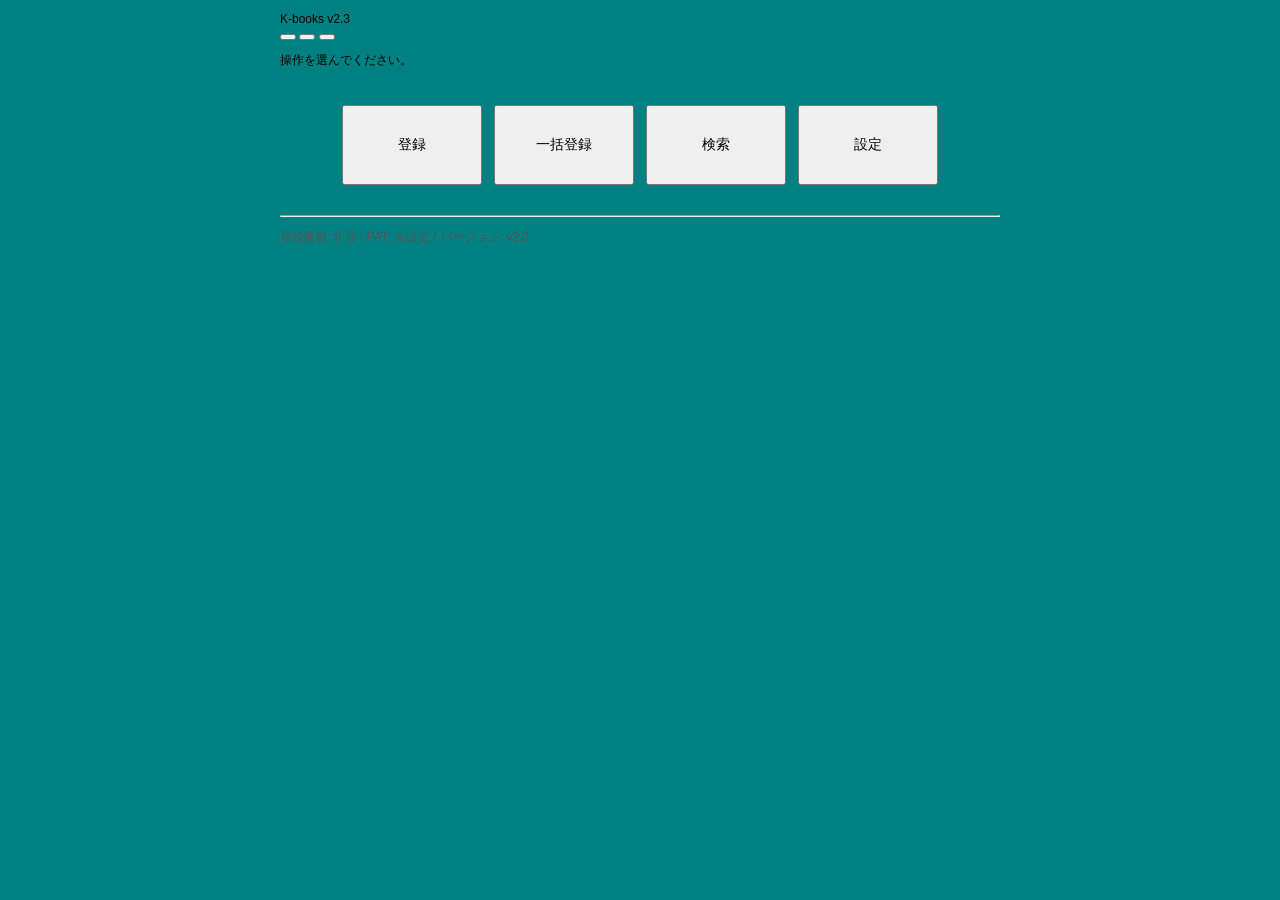
==== index.html @ 1d9578d5 "fix: スマホでテキストボックス・項目名のガタつきを抑える - @media を 480→600px に広げ(横向きスマホ・小型タブレットも対象に) - field-row を flex-wrap " ====
<!doctype html>
<html lang="ja">
<head>
<meta charset="utf-8">
<meta name="viewport" content="width=device-width, initial-scale=1">
<meta http-equiv="Cache-Control" content="no-cache, no-store, must-revalidate">
<meta http-equiv="Pragma" content="no-cache">
<meta http-equiv="Expires" content="0">
<title>K-books</title>
<link rel="icon" href="./favicon.ico" sizes="any">
<link rel="icon" type="image/svg+xml" href="./favicon.svg">
<link rel="apple-touch-icon" href="./apple-touch-icon.png">
<link rel="manifest" href="./manifest.json">
<link rel="stylesheet" href="./assets/98.css?v=2.3">
<link rel="stylesheet" href="./assets/app.css?v=2.3">
<script src="./assets/config.js?v=2.3"></script>
</head>
<body>
<div class="window">
  <div class="title-bar">
    <div class="title-bar-text">K-books</div>
    <div class="title-bar-controls">
      <button aria-label="Minimize"></button>
      <button aria-label="Maximize"></button>
      <button aria-label="Close"></button>
    </div>
  </div>
  <div class="window-body">
    <p>操作を選んでください。</p>
    <div class="menu-buttons">
      <button onclick="location.href='./register.html'">登録</button>
      <button onclick="location.href='./bulk.html'">一括登録</button>
      <button onclick="location.href='./search.html'">検索</button>
      <button onclick="location.href='./settings.html'">設定</button>
    </div>
    <hr>
    <p class="muted" id="status">読み込み中...</p>
    <div id="recent" style="margin-top:8px;"></div>
  </div>
</div>

<script type="module">
  import { fetchData, getPAT } from './assets/core.js?v=2.3';
  const status = document.getElementById('status');
  const recent = document.getElementById('recent');
  const data = await fetchData();
  const n = data.items.length;
  const pat = getPAT() ? '設定済' : '未設定';
  status.textContent = `登録冊数: ${n} 冊  /  PAT: ${pat}  /  バージョン: ${window.APP_CONFIG.version}`;

  const recentItems = data.items
    .filter(i => i.acquiredAt)
    .sort((a, b) => (b.acquiredAt || '').localeCompare(a.acquiredAt || ''))
    .slice(0, 5);
  if (recentItems.length > 0) {
    const esc = s => String(s ?? '').replace(/[&<>"']/g, c => ({'&':'&amp;','<':'&lt;','>':'&gt;','"':'&quot;',"'":'&#39;'}[c]));
    let html = '<p class="muted">最近の登録 (上位5件)</p>';
    html += '<table border="1"><thead><tr><th>登録日</th><th>シリーズ</th><th>巻</th><th>登録者</th></tr></thead><tbody>';
    for (const it of recentItems) {
      html += `<tr><td>${esc(it.acquiredAt)}</td><td>${esc(it.series)}</td><td>${it.volume ?? ''}</td><td>${esc(it.addedBy || '')}</td></tr>`;
    }
    html += '</tbody></table>';
    recent.innerHTML = html;
  }
</script>
</body>
</html>
---- assets/app.css ----
html, body {
  font-family: "MS UI Gothic", "ＭＳ Ｐゴシック", "Osaka", "Hiragino Sans", sans-serif;
  font-size: 12px;
  background: #008080;
  margin: 0;
  padding: 0;
}

body {
  padding: 12px;
  min-height: 100vh;
  box-sizing: border-box;
}

.window {
  max-width: 720px;
  margin: 0 auto;
}

.window-body {
  font-family: "MS UI Gothic", "ＭＳ Ｐゴシック", "Osaka", "Hiragino Sans", sans-serif;
}

table {
  border-collapse: collapse;
  font-family: "MS UI Gothic", "ＭＳ Ｐゴシック", "Osaka", "Hiragino Sans", sans-serif;
  font-size: 12px;
  width: 100%;
  table-layout: auto;
}

table th, table td {
  border: 1px solid #808080;
  padding: 2px 6px;
  vertical-align: top;
  text-align: left;
  white-space: normal;
  word-break: break-word;
  overflow-wrap: anywhere;
}

table th {
  background: #c0c0c0;
}

.field-row {
  margin: 6px 0;
}

.field-row label {
  display: inline-block;
  width: 110px;
}

.field-row input[type="text"],
.field-row input[type="number"],
.field-row textarea,
.field-row select {
  font-family: "MS UI Gothic", "ＭＳ Ｐゴシック", "Osaka", "Hiragino Sans", sans-serif;
  font-size: 12px;
  width: calc(100% - 120px);
  max-width: 360px;
}

.field-row textarea {
  height: 60px;
  vertical-align: top;
}

.button-row {
  margin-top: 12px;
  display: flex;
  gap: 6px;
  flex-wrap: wrap;
}

.menu-buttons {
  display: flex;
  gap: 12px;
  flex-wrap: wrap;
  justify-content: center;
  padding: 24px 0;
}

.menu-buttons button {
  width: 140px;
  height: 80px;
  font-size: 14px;
}

.suggest-list {
  margin-top: 8px;
  max-height: 360px;
  overflow-y: auto;
  border: 1px solid #808080;
  background: #fff;
}

.suggest-item {
  padding: 4px 8px;
  border-bottom: 1px solid #c0c0c0;
  cursor: pointer;
}

.suggest-item:hover {
  background: #000080;
  color: #fff;
}

.muted {
  color: #555;
}

.error {
  color: #8b0000;
}

#reader {
  width: 100%;
  max-width: 360px;
}

.qr-area {
  text-align: center;
  padding: 12px;
}

.qr-area canvas {
  border: 1px solid #000;
  background: #fff;
}

.warn {
  background: #ffffc0;
  border: 1px solid #808080;
  padding: 6px 8px;
  margin: 8px 0;
}

.title-bar-text {
  font-family: "MS UI Gothic", "ＭＳ Ｐゴシック", "Osaka", "Hiragino Sans", sans-serif !important;
}

.cover-thumb {
  width: 40px;
  height: auto;
  vertical-align: middle;
}

.date-pick-wrap {
  position: relative;
  display: inline-block;
  vertical-align: middle;
}
.date-pick-wrap > button {
  pointer-events: none;
}
.date-pick-wrap > input[type="date"] {
  position: absolute;
  left: 0;
  top: 0;
  width: 100%;
  height: 100%;
  min-width: 32px;
  opacity: 0;
  cursor: pointer;
  border: 0;
  padding: 0;
  margin: 0;
  background: transparent;
  font-size: 16px;
  box-shadow: none;
}

/* スマホ・タブレット縦向け: ラベルを上、入力を下、行ごと整えてガタつき抑制 */
@media (max-width: 600px) {
  body {
    padding: 6px;
  }

  .field-row {
    flex-wrap: wrap;
    align-items: center;
  }
  /* ラベルは独立行に */
  .field-row > label {
    flex: 1 0 100%;
    width: auto;
    margin-bottom: 2px;
  }
  /* ラベル直後の要素は行頭なので左マージン消す */
  .field-row > label + * {
    margin-left: 0;
  }
  /* テキスト系は伸びる、numberは元の幅尊重 */
  .field-row > input[type="text"],
  .field-row > input[type="email"],
  .field-row > input[type="password"],
  .field-row > input[type="search"],
  .field-row > input[type="tel"],
  .field-row > input[type="url"],
  .field-row > textarea,
  .field-row > select {
    flex: 1 1 auto;
    min-width: 0;
    width: auto;
    max-width: none;
  }
  /* iOSの自動ズーム回避と可読性確保のため入力フォントは16pxに */
  .field-row input,
  .field-row textarea,
  .field-row select {
    font-size: 16px;
  }

  .menu-buttons button {
    width: 45%;
    height: 70px;
    font-size: 14px;
  }

  /* 表セルは横幅を圧縮 */
  table { font-size: 12px; }
  table th, table td { padding: 1px 4px; }

  /* タップ領域の確保 */
  .date-pick-wrap > button {
    min-width: 40px;
    min-height: 28px;
  }
}
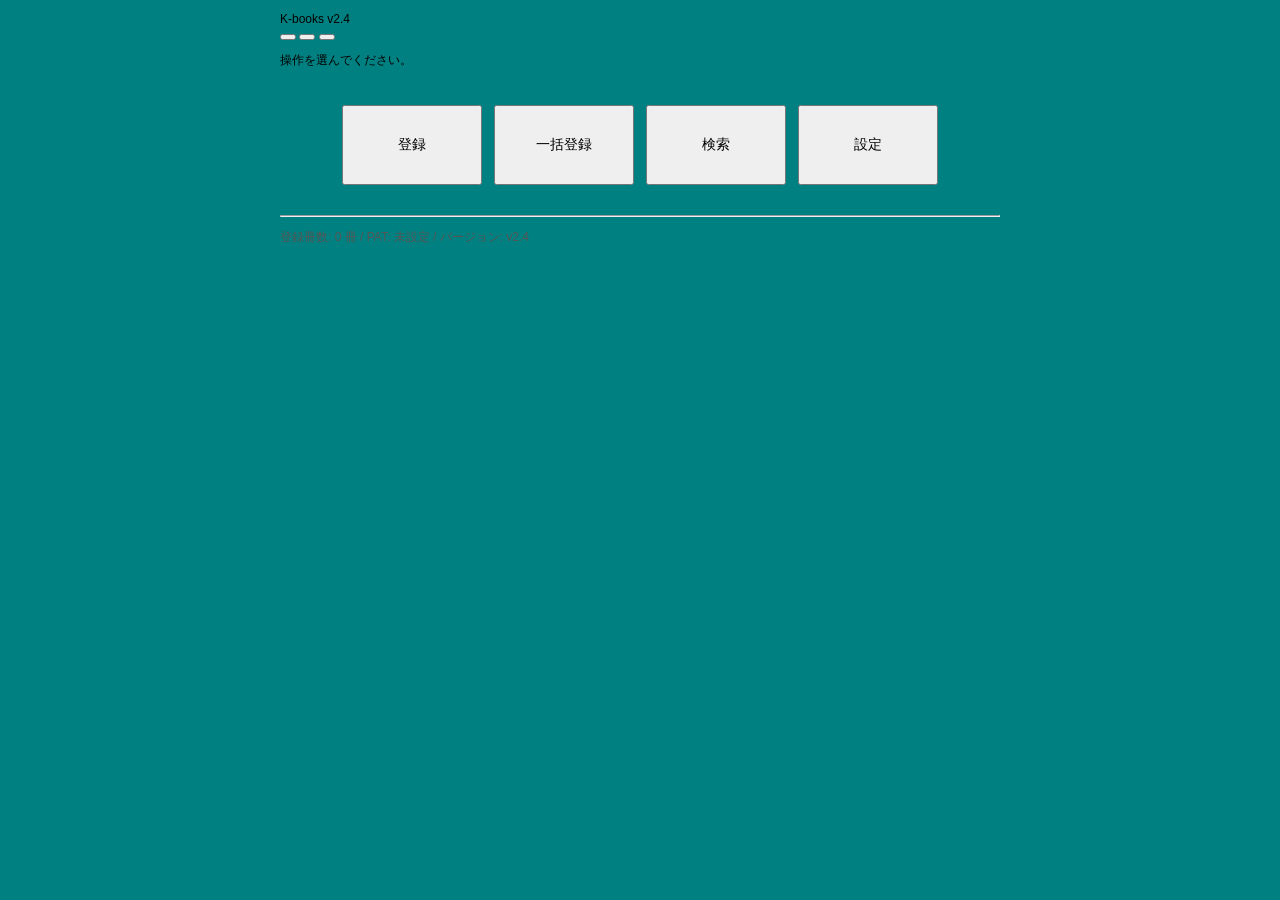
==== commit 29a5bce9: "fix: バーコードスキャンの起動成功率向上(多段フォールバック) 端末によってカメラ起動が失敗する症状の対策。core.js に startBarcodeScan / stopBarcodeScan" ====
--- a/index.html
+++ b/index.html
@@ -11,9 +11,9 @@
 <link rel="icon" type="image/svg+xml" href="./favicon.svg">
 <link rel="apple-touch-icon" href="./apple-touch-icon.png">
 <link rel="manifest" href="./manifest.json">
-<link rel="stylesheet" href="./assets/98.css?v=2.3">
-<link rel="stylesheet" href="./assets/app.css?v=2.3">
-<script src="./assets/config.js?v=2.3"></script>
+<link rel="stylesheet" href="./assets/98.css?v=2.4">
+<link rel="stylesheet" href="./assets/app.css?v=2.4">
+<script src="./assets/config.js?v=2.4"></script>
 </head>
 <body>
 <div class="window">
@@ -40,7 +40,7 @@
 </div>
 
 <script type="module">
-  import { fetchData, getPAT } from './assets/core.js?v=2.3';
+  import { fetchData, getPAT } from './assets/core.js?v=2.4';
   const status = document.getElementById('status');
   const recent = document.getElementById('recent');
   const data = await fetchData();
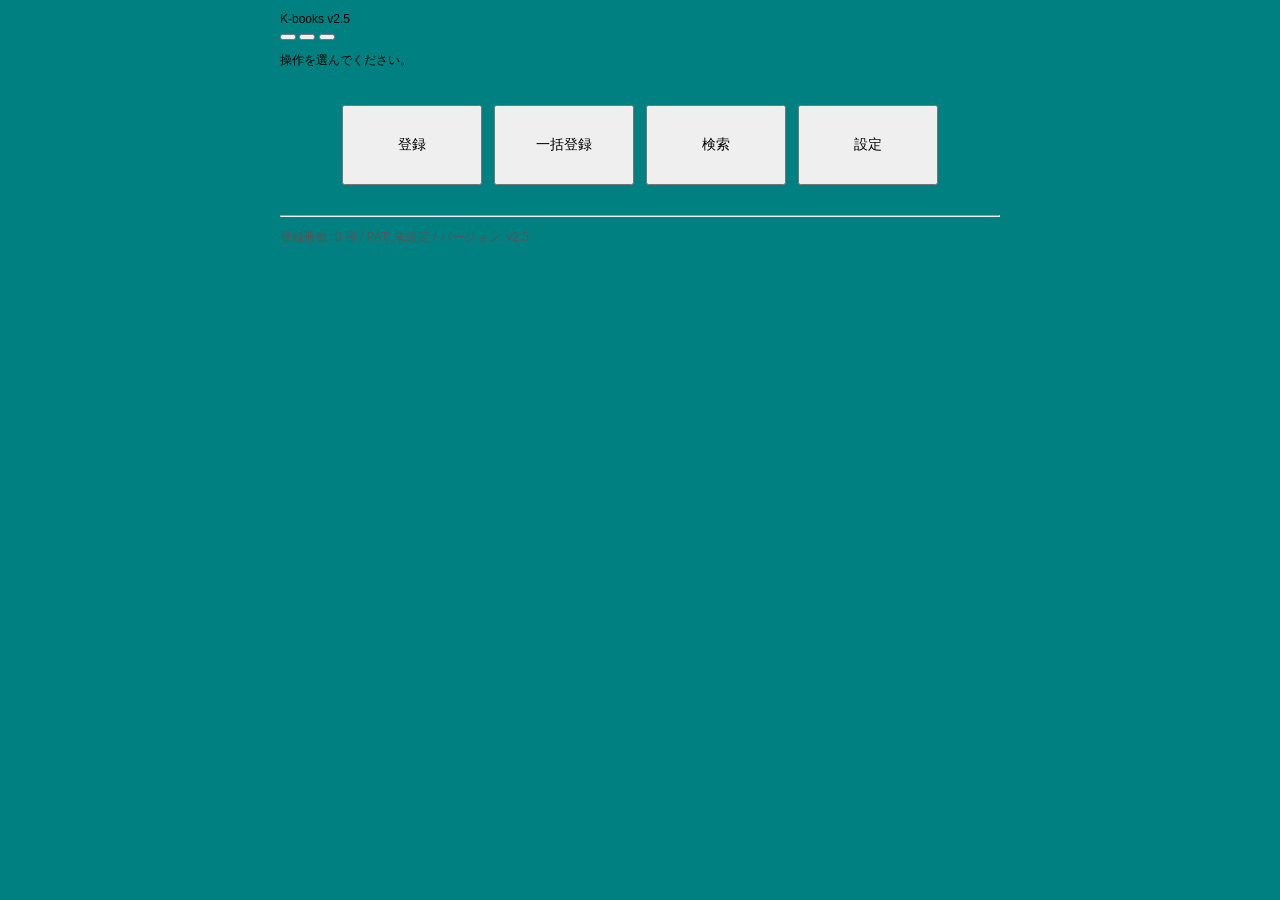
==== commit 62ee4b1f: "fix: 招待QRからPATが受信されない問題に対処 Androidの一部QRスキャナ・ブラウザがURLフラグメント(#)を落とす事例 への対策。  - 招待URLをクエリ文字列(?token=..." ====
--- a/index.html
+++ b/index.html
@@ -3,6 +3,7 @@
 <head>
 <meta charset="utf-8">
 <meta name="viewport" content="width=device-width, initial-scale=1">
+<meta name="referrer" content="no-referrer">
 <meta http-equiv="Cache-Control" content="no-cache, no-store, must-revalidate">
 <meta http-equiv="Pragma" content="no-cache">
 <meta http-equiv="Expires" content="0">
@@ -11,9 +12,9 @@
 <link rel="icon" type="image/svg+xml" href="./favicon.svg">
 <link rel="apple-touch-icon" href="./apple-touch-icon.png">
 <link rel="manifest" href="./manifest.json">
-<link rel="stylesheet" href="./assets/98.css?v=2.4">
-<link rel="stylesheet" href="./assets/app.css?v=2.4">
-<script src="./assets/config.js?v=2.4"></script>
+<link rel="stylesheet" href="./assets/98.css?v=2.5">
+<link rel="stylesheet" href="./assets/app.css?v=2.5">
+<script src="./assets/config.js?v=2.5"></script>
 </head>
 <body>
 <div class="window">
@@ -40,7 +41,7 @@
 </div>
 
 <script type="module">
-  import { fetchData, getPAT } from './assets/core.js?v=2.4';
+  import { fetchData, getPAT } from './assets/core.js?v=2.5';
   const status = document.getElementById('status');
   const recent = document.getElementById('recent');
   const data = await fetchData();
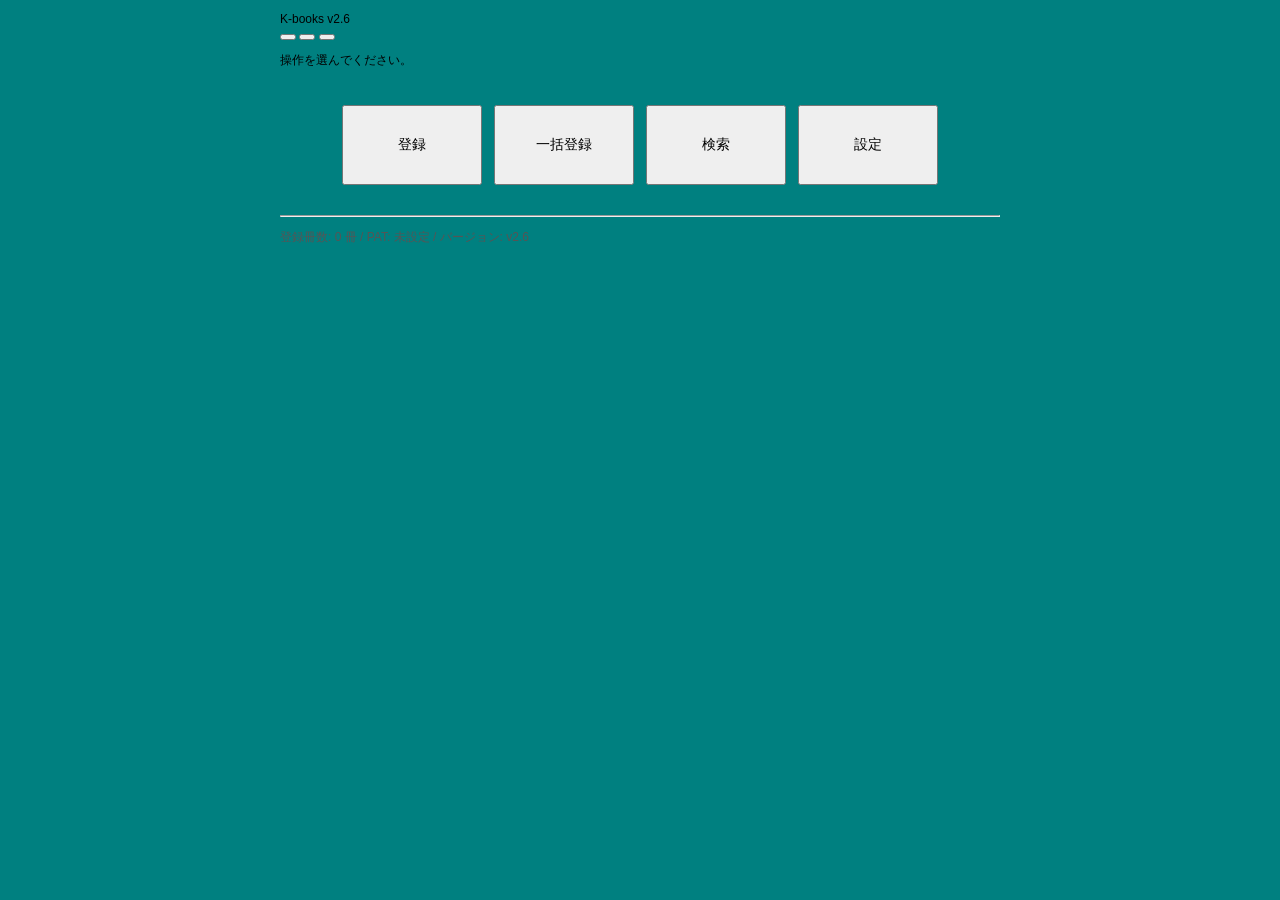
==== commit c7c3f239: "fix: PWA(ホーム追加)起動時のPAT未設定を解消 「ホームに追加」したPWAは多くの環境でブラウザとは別のlocalStorageを 持つため、ブラウザで招待QRを読んでもPWAから起動すると" ====
--- a/index.html
+++ b/index.html
@@ -12,9 +12,9 @@
 <link rel="icon" type="image/svg+xml" href="./favicon.svg">
 <link rel="apple-touch-icon" href="./apple-touch-icon.png">
 <link rel="manifest" href="./manifest.json">
-<link rel="stylesheet" href="./assets/98.css?v=2.5">
-<link rel="stylesheet" href="./assets/app.css?v=2.5">
-<script src="./assets/config.js?v=2.5"></script>
+<link rel="stylesheet" href="./assets/98.css?v=2.6">
+<link rel="stylesheet" href="./assets/app.css?v=2.6">
+<script src="./assets/config.js?v=2.6"></script>
 </head>
 <body>
 <div class="window">
@@ -41,7 +41,7 @@
 </div>
 
 <script type="module">
-  import { fetchData, getPAT } from './assets/core.js?v=2.5';
+  import { fetchData, getPAT } from './assets/core.js?v=2.6';
   const status = document.getElementById('status');
   const recent = document.getElementById('recent');
   const data = await fetchData();
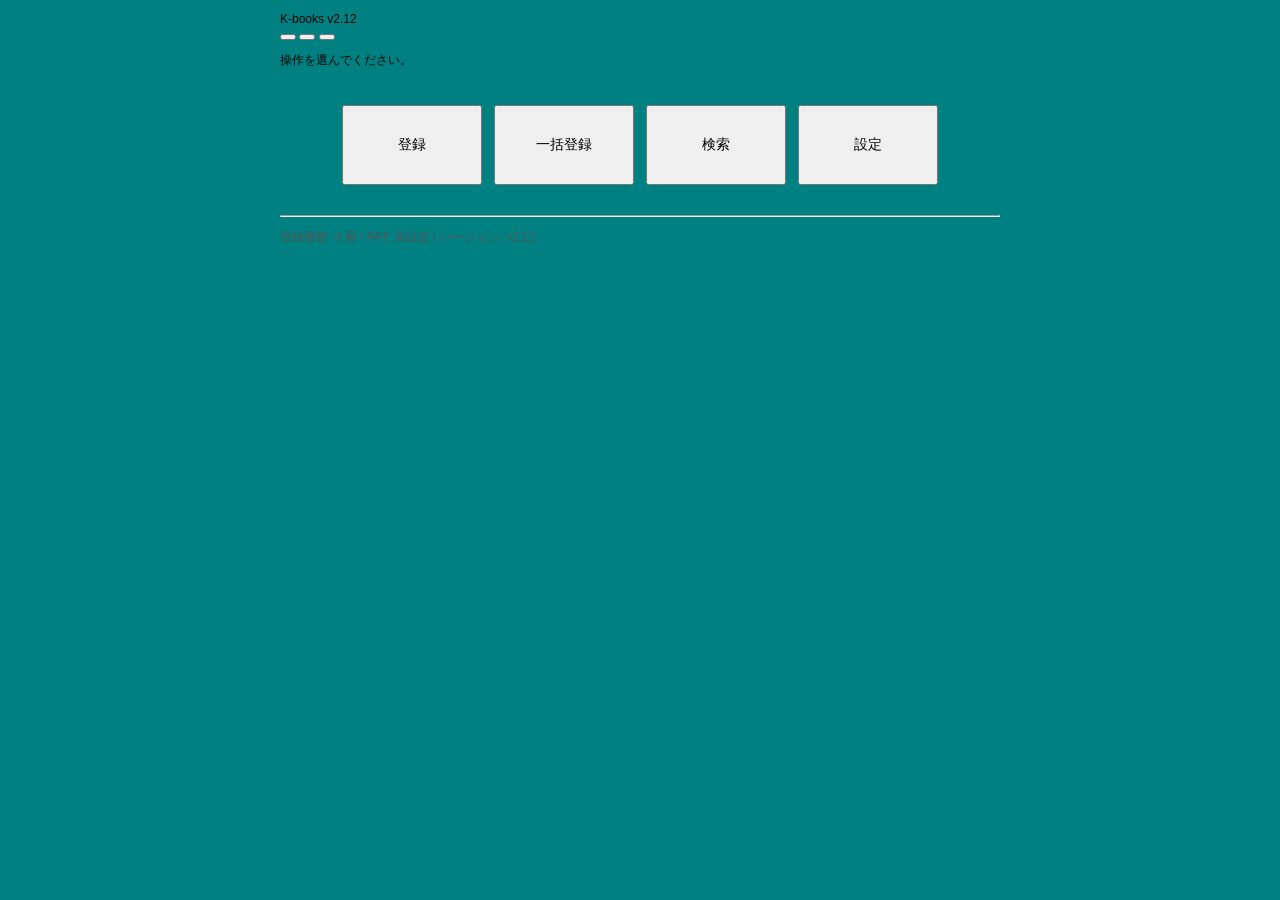
==== commit 91ec20cf: "fix: シリーズ統合元リストのチェックボックスが反応しない問題を修正 98.css の checkbox は position:fixed + opacity:0 で隠して +label:befor" ====
--- a/index.html
+++ b/index.html
@@ -12,9 +12,9 @@
 <link rel="icon" type="image/svg+xml" href="./favicon.svg">
 <link rel="apple-touch-icon" href="./apple-touch-icon.png">
 <link rel="manifest" href="./manifest.json">
-<link rel="stylesheet" href="./assets/98.css?v=2.6">
-<link rel="stylesheet" href="./assets/app.css?v=2.6">
-<script src="./assets/config.js?v=2.6"></script>
+<link rel="stylesheet" href="./assets/98.css?v=2.12">
+<link rel="stylesheet" href="./assets/app.css?v=2.12">
+<script src="./assets/config.js?v=2.12"></script>
 </head>
 <body>
 <div class="window">
@@ -41,7 +41,7 @@
 </div>
 
 <script type="module">
-  import { fetchData, getPAT } from './assets/core.js?v=2.6';
+  import { fetchData, getPAT } from './assets/core.js?v=2.12';
   const status = document.getElementById('status');
   const recent = document.getElementById('recent');
   const data = await fetchData();
@@ -49,10 +49,8 @@
   const pat = getPAT() ? '設定済' : '未設定';
   status.textContent = `登録冊数: ${n} 冊  /  PAT: ${pat}  /  バージョン: ${window.APP_CONFIG.version}`;
 
-  const recentItems = data.items
-    .filter(i => i.acquiredAt)
-    .sort((a, b) => (b.acquiredAt || '').localeCompare(a.acquiredAt || ''))
-    .slice(0, 5);
+  // items配列はpush順(=登録順)。末尾5件を取り出して逆順=最新が先頭
+  const recentItems = data.items.slice(-5).reverse();
   if (recentItems.length > 0) {
     const esc = s => String(s ?? '').replace(/[&<>"']/g, c => ({'&':'&amp;','<':'&lt;','>':'&gt;','"':'&quot;',"'":'&#39;'}[c]));
     let html = '<p class="muted">最近の登録 (上位5件)</p>';
--- a/assets/app.css
+++ b/assets/app.css
@@ -145,6 +145,36 @@
   width: 40px;
   height: auto;
   vertical-align: middle;
+}
+
+/* シリーズ統合の元リスト: 98.cssの隠しチェックボックスを使うと折返しが
+   崩れる/タップ判定がずれる問題があるため、この箇所だけネイティブの
+   チェックボックスをそのまま使う。ラベル全体がクリック領域。 */
+.merge-source-row {
+  display: flex;
+  align-items: center;
+  gap: 6px;
+  padding: 2px 0;
+  cursor: pointer;
+  user-select: none;
+}
+.merge-source-row input[type="checkbox"] {
+  appearance: auto;
+  -webkit-appearance: auto;
+  -moz-appearance: auto;
+  position: static;
+  opacity: 1;
+  background: initial;
+  border: initial;
+  margin: 0;
+  flex-shrink: 0;
+  width: 16px;
+  height: 16px;
+}
+.merge-source-row > span {
+  flex: 1 1 auto;
+  min-width: 0;
+  word-break: break-word;
 }
 
 .date-pick-wrap {
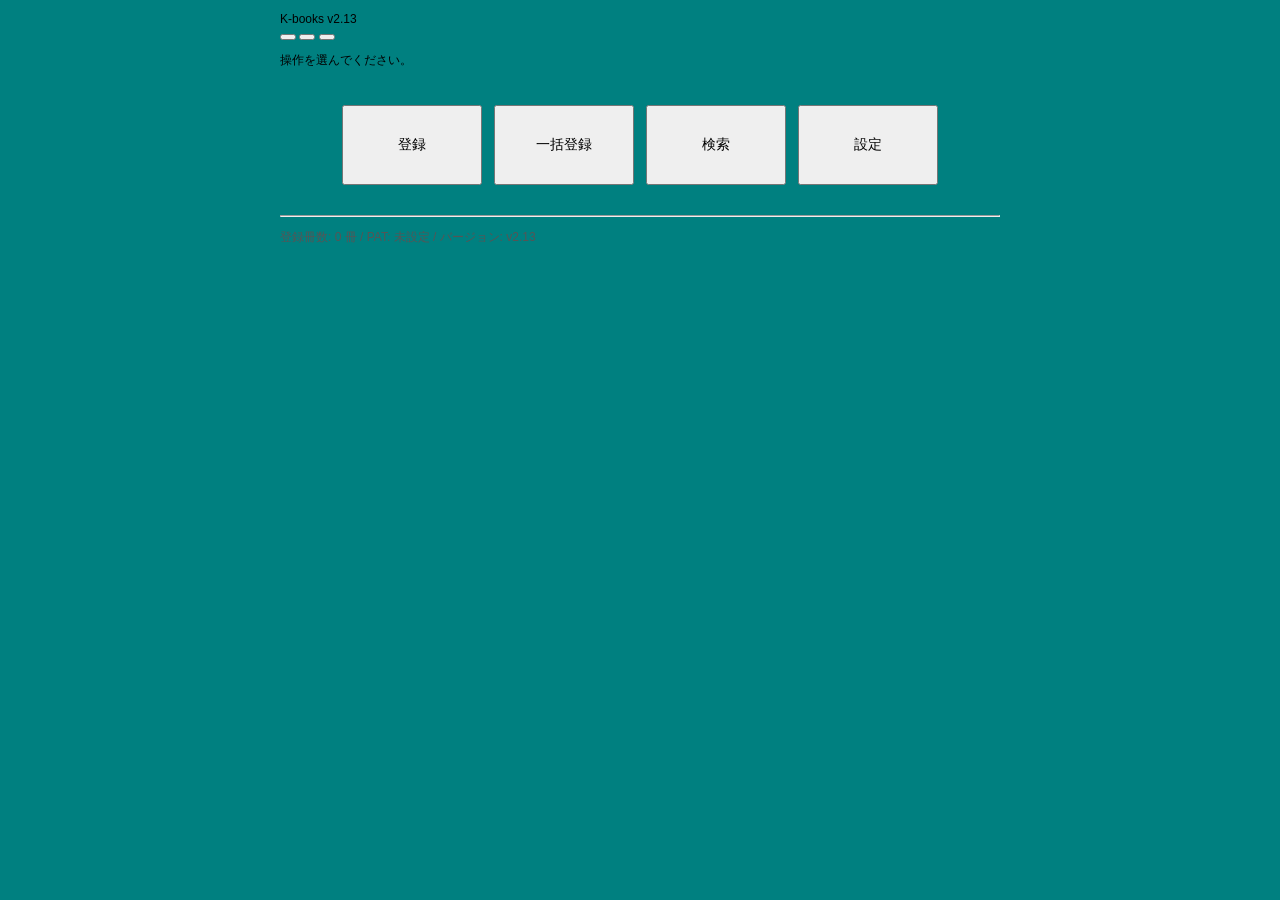
==== commit ed916398: "fix: 統合元リストをテーブル形式に変更、表示幅を他入力欄と揃える 前バージョンの label-flex リスト方式は横並びになる/折返しが乱れる 問題があった。明示的な <table> に変えて1" ====
--- a/index.html
+++ b/index.html
@@ -12,9 +12,9 @@
 <link rel="icon" type="image/svg+xml" href="./favicon.svg">
 <link rel="apple-touch-icon" href="./apple-touch-icon.png">
 <link rel="manifest" href="./manifest.json">
-<link rel="stylesheet" href="./assets/98.css?v=2.12">
-<link rel="stylesheet" href="./assets/app.css?v=2.12">
-<script src="./assets/config.js?v=2.12"></script>
+<link rel="stylesheet" href="./assets/98.css?v=2.13">
+<link rel="stylesheet" href="./assets/app.css?v=2.13">
+<script src="./assets/config.js?v=2.13"></script>
 </head>
 <body>
 <div class="window">
@@ -41,7 +41,7 @@
 </div>
 
 <script type="module">
-  import { fetchData, getPAT } from './assets/core.js?v=2.12';
+  import { fetchData, getPAT } from './assets/core.js?v=2.13';
   const status = document.getElementById('status');
   const recent = document.getElementById('recent');
   const data = await fetchData();
--- a/assets/app.css
+++ b/assets/app.css
@@ -147,18 +147,42 @@
   vertical-align: middle;
 }
 
-/* シリーズ統合の元リスト: 98.cssの隠しチェックボックスを使うと折返しが
-   崩れる/タップ判定がずれる問題があるため、この箇所だけネイティブの
-   チェックボックスをそのまま使う。ラベル全体がクリック領域。 */
-.merge-source-row {
-  display: flex;
-  align-items: center;
-  gap: 6px;
-  padding: 2px 0;
+/* シリーズ統合の元リスト: テーブル表示。他の入力欄と幅を合わせる。
+   行クリックで checkbox トグル(行全体がタップ領域)。
+   98.cssのチェックボックス隠しスタイルを上書きしてネイティブ表示に。 */
+.merge-from-wrap {
+  flex: 1 1 auto;
+  min-width: 0;
+  width: calc(100% - 120px);
+  max-width: 360px;
+  max-height: 240px;
+  overflow-y: auto;
+  border: 1px solid #808080;
+  background: #fff;
+}
+#mergeFromTable {
+  width: 100%;
+  border-collapse: collapse;
+  font-size: 12px;
+}
+#mergeFromTable th,
+#mergeFromTable td {
+  border: 1px solid #c0c0c0;
+  padding: 2px 6px;
+  text-align: left;
+}
+#mergeFromTable thead th {
+  position: sticky;
+  top: 0;
+  background: #c0c0c0;
+}
+#mergeFromTable tbody tr {
   cursor: pointer;
-  user-select: none;
-}
-.merge-source-row input[type="checkbox"] {
+}
+#mergeFromTable tbody tr:hover {
+  background: #e6e6e6;
+}
+#mergeFromTable input[type="checkbox"] {
   appearance: auto;
   -webkit-appearance: auto;
   -moz-appearance: auto;
@@ -167,14 +191,24 @@
   background: initial;
   border: initial;
   margin: 0;
-  flex-shrink: 0;
   width: 16px;
   height: 16px;
 }
-.merge-source-row > span {
-  flex: 1 1 auto;
-  min-width: 0;
-  word-break: break-word;
+#mergeFromTable td:first-child,
+#mergeFromTable th:first-child {
+  text-align: center;
+  width: 36px;
+}
+#mergeFromTable td:last-child,
+#mergeFromTable th:last-child {
+  text-align: right;
+  width: 48px;
+}
+@media (max-width: 600px) {
+  .merge-from-wrap {
+    max-width: none;
+    width: auto;
+  }
 }
 
 .date-pick-wrap {
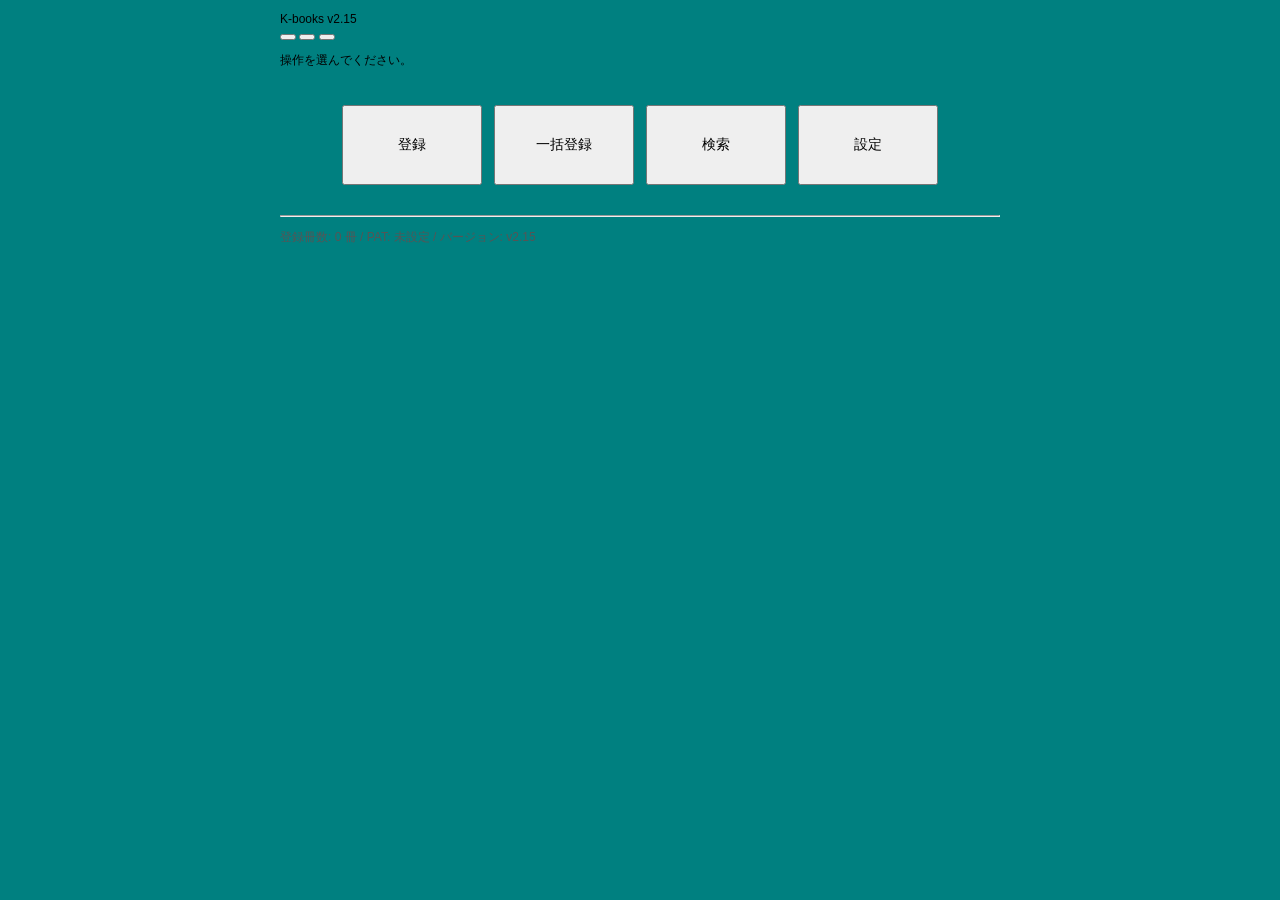
==== commit 3173ae14: "style: 統合元テーブルのcheckboxを98.cssスタイルに統一 + 招待QR読取を正方形に - settings.js: 統合元テーブルの各行に <input>+<label for=.." ====
--- a/index.html
+++ b/index.html
@@ -12,9 +12,9 @@
 <link rel="icon" type="image/svg+xml" href="./favicon.svg">
 <link rel="apple-touch-icon" href="./apple-touch-icon.png">
 <link rel="manifest" href="./manifest.json">
-<link rel="stylesheet" href="./assets/98.css?v=2.13">
-<link rel="stylesheet" href="./assets/app.css?v=2.13">
-<script src="./assets/config.js?v=2.13"></script>
+<link rel="stylesheet" href="./assets/98.css?v=2.15">
+<link rel="stylesheet" href="./assets/app.css?v=2.15">
+<script src="./assets/config.js?v=2.15"></script>
 </head>
 <body>
 <div class="window">
@@ -41,7 +41,7 @@
 </div>
 
 <script type="module">
-  import { fetchData, getPAT } from './assets/core.js?v=2.13';
+  import { fetchData, getPAT } from './assets/core.js?v=2.15';
   const status = document.getElementById('status');
   const recent = document.getElementById('recent');
   const data = await fetchData();
--- a/assets/app.css
+++ b/assets/app.css
@@ -150,11 +150,27 @@
 /* シリーズ統合の元リスト: テーブル表示。他の入力欄と幅を合わせる。
    行クリックで checkbox トグル(行全体がタップ領域)。
    98.cssのチェックボックス隠しスタイルを上書きしてネイティブ表示に。 */
-.merge-from-wrap {
+/* 統合元/先のコントロールラッパ。select/input/tableが縦に並ぶ */
+.merge-ctrl-wrap {
   flex: 1 1 auto;
   min-width: 0;
-  width: calc(100% - 120px);
   max-width: 360px;
+}
+.merge-ctrl-wrap > select,
+.merge-ctrl-wrap > input[type="text"] {
+  width: 100%;
+  max-width: none;
+}
+/* ラッパが縦長になるのでラベルを上揃えに */
+.field-row.merge-row {
+  align-items: flex-start;
+}
+.field-row.merge-row > label {
+  padding-top: 3px;
+}
+
+.merge-from-wrap {
+  width: 100%;
   max-height: 240px;
   overflow-y: auto;
   border: 1px solid #808080;
@@ -182,22 +198,19 @@
 #mergeFromTable tbody tr:hover {
   background: #e6e6e6;
 }
-#mergeFromTable input[type="checkbox"] {
-  appearance: auto;
-  -webkit-appearance: auto;
-  -moz-appearance: auto;
-  position: static;
-  opacity: 1;
-  background: initial;
-  border: initial;
-  margin: 0;
-  width: 16px;
-  height: 16px;
-}
+/* checkboxは98.cssの隠しinput+label:before方式をそのまま使う(他箇所と統一感)。
+   labelは空でよく、:beforeで描画される視覚チェックがcell先頭に来る。 */
 #mergeFromTable td:first-child,
 #mergeFromTable th:first-child {
-  text-align: center;
-  width: 36px;
+  text-align: left;
+  width: 28px;
+  padding-left: 6px;
+}
+#mergeFromTable td:first-child label {
+  display: inline-block;
+  width: 13px;
+  height: 13px;
+  vertical-align: middle;
 }
 #mergeFromTable td:last-child,
 #mergeFromTable th:last-child {
@@ -208,6 +221,9 @@
   .merge-from-wrap {
     max-width: none;
     width: auto;
+  }
+  .merge-ctrl-wrap {
+    max-width: none;
   }
 }
 
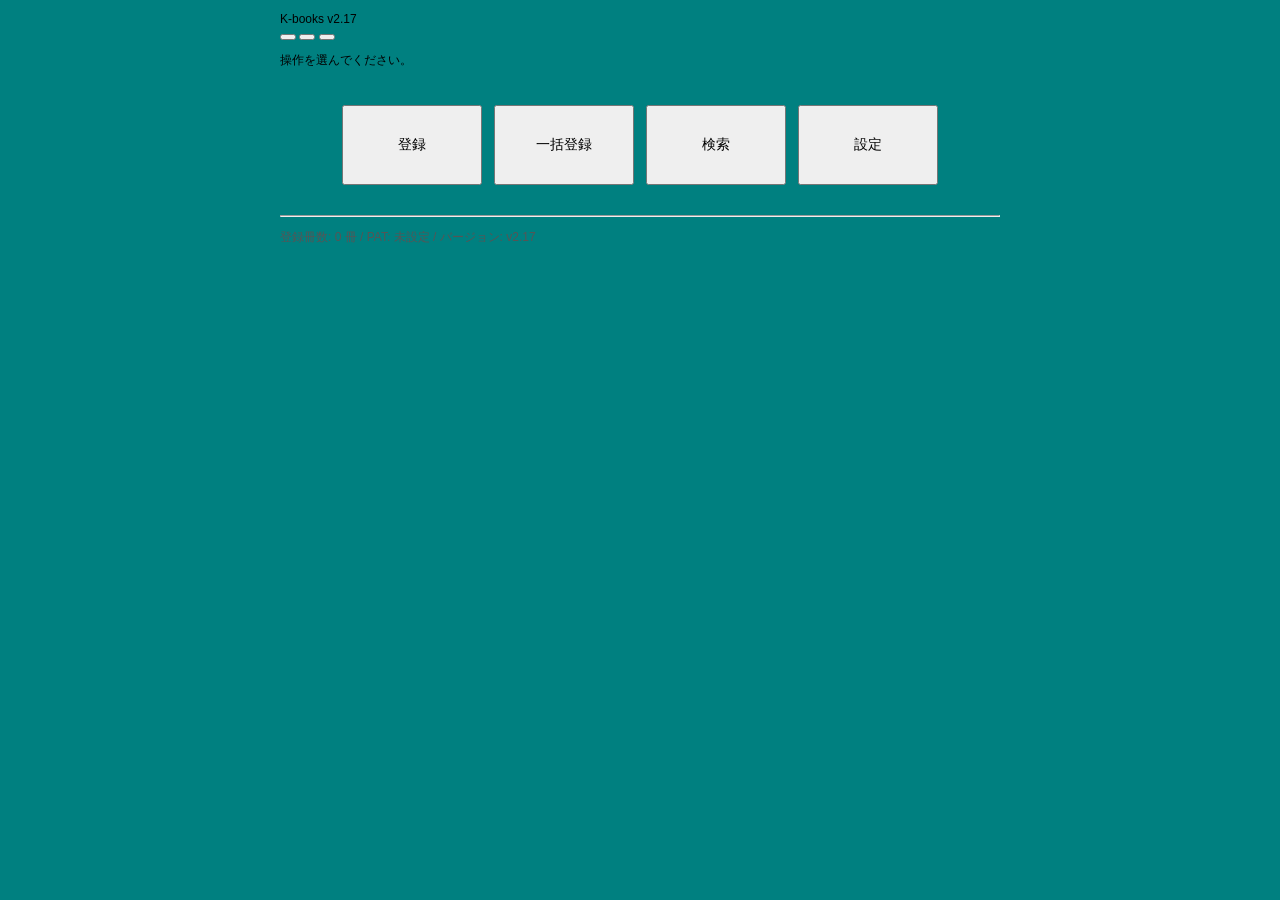
==== commit ca717e70: "fix: 招待QR読取エリアをスキャン中だけ表示 正方形280×280の黒いプレースホルダが常時見えていて圧迫感があった ため、display:none を初期に。スキャン開始でshow、停止/エラー" ====
--- a/index.html
+++ b/index.html
@@ -12,9 +12,9 @@
 <link rel="icon" type="image/svg+xml" href="./favicon.svg">
 <link rel="apple-touch-icon" href="./apple-touch-icon.png">
 <link rel="manifest" href="./manifest.json">
-<link rel="stylesheet" href="./assets/98.css?v=2.15">
-<link rel="stylesheet" href="./assets/app.css?v=2.15">
-<script src="./assets/config.js?v=2.15"></script>
+<link rel="stylesheet" href="./assets/98.css?v=2.17">
+<link rel="stylesheet" href="./assets/app.css?v=2.17">
+<script src="./assets/config.js?v=2.17"></script>
 </head>
 <body>
 <div class="window">
@@ -41,7 +41,7 @@
 </div>
 
 <script type="module">
-  import { fetchData, getPAT } from './assets/core.js?v=2.15';
+  import { fetchData, getPAT } from './assets/core.js?v=2.17';
   const status = document.getElementById('status');
   const recent = document.getElementById('recent');
   const data = await fetchData();
